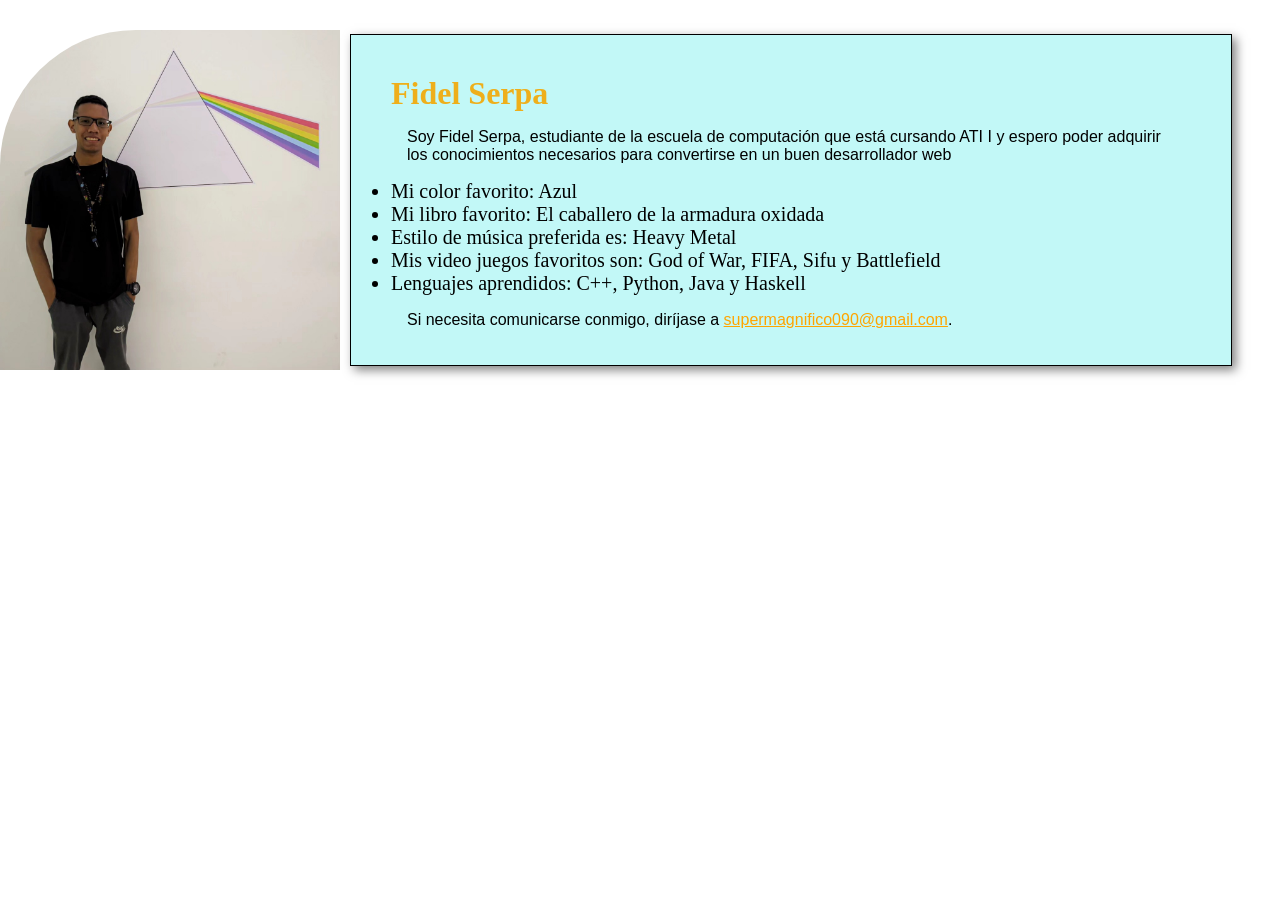
==== 26476320/perfil.html @ 5250720b "primera versión página perfil" ====
<!DOCTYPE html>
<html lang="es">
<head>
    <meta charset="UTF-8">
    <meta name="viewport" content="width=device-width, initial-scale=1.0">
    <title>Fidel Serpa</title>
    <link rel="icon" href="favicon.ico">
    <style>
        *{
            margin: 0;
            padding: 0;
        }

        .container {

            display: flex;
            height: 400px;
            align-items: center;
        }

        .description{
            display: absolute;
            top: 0;
            height: 250px;
            padding: 40px;
            background-color: rgb(194, 248, 247);
            width: 800px;
            border: 1px solid black;
            box-shadow: 4px 4px 10px rgba(0, 0, 0, 0.5);
        }


        .description p{
            font-family: 'Lucida Sans', 'Lucida Sans Regular', 'Lucida Grande', 'Lucida Sans Unicode', Geneva, Verdana, sans-serif;
            margin: 2%;
        }


        a:link{
            color: orange;
        }
        a:visited{
            color: red;
            background-color: transparent;
            text-decoration: none;
        }
    
        .image {
            display: inline-block;
            border-top-left-radius: 40%;
            flex: 0 0 auto;
            margin-right: 10px;
            width: 340px;
        }

        li{
            font-size: 20px;
        }

        .titulo{
            color: rgb(238, 175, 27);
            font-weight: bold;
        }

    </style>
</head>
<body>

    <div class="container">
        <img src="fidel.jpg" alt="fidel" class="image">
        <div class="description">
                    <h1 class="titulo">Fidel Serpa</h1>
                    <p>Soy Fidel Serpa, estudiante de la escuela de computación que está cursando ATI I y espero poder adquirir los conocimientos necesarios para convertirse en un buen desarrollador web</p>
                    <ul>
                        <li>Mi color favorito: Azul</li>
                        <li>Mi libro favorito: El caballero de la armadura oxidada</li>
                        <li>Estilo de música preferida es: Heavy Metal</li>
                        <li>Mis video juegos favoritos son: God of War,  FIFA, Sifu y Battlefield</li>
                        <li>Lenguajes aprendidos: C++, Python, Java y Haskell</li>
                    </ul>
                    <p>Si necesita comunicarse conmigo, diríjase a <a href="mailto:supermagnifico090@gmail.com" >supermagnifico090@gmail.com</a>.</p>
        </div>
    </div>


</body>
</html>
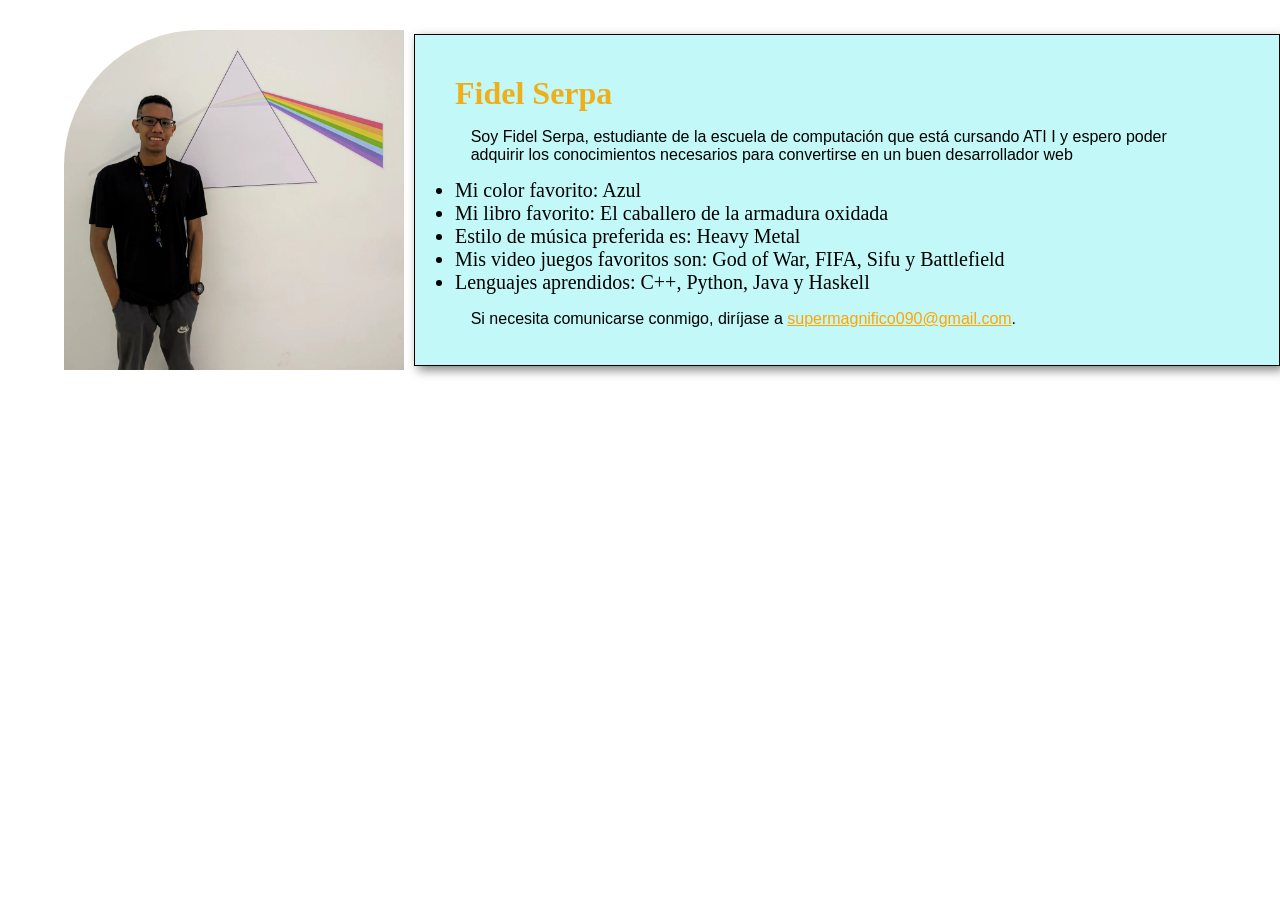
==== commit 7dc55d91: "hojas de estilo compartidas" ====
--- a/26476320/perfil.html
+++ b/26476320/perfil.html
@@ -5,6 +5,7 @@
     <meta name="viewport" content="width=device-width, initial-scale=1.0">
     <title>Fidel Serpa</title>
     <link rel="icon" href="favicon.ico">
+    <link rel="stylesheet" href="../css/style.css">
     <style>
         *{
             margin: 0;
--- a/css/style.css
+++ b/css/style.css
@@ -0,0 +1,142 @@
+
+*{
+    margin: 0;
+    padding: 0;
+}
+
+.container {
+    margin-left: 5%;
+    display: flex;
+    height: 400px;
+    align-items: center;
+}
+
+.description{
+    display: absolute;
+    top: 0;
+    height: 250px;
+    padding: 40px;
+    background-color: rgb(194, 248, 247);
+    width: 800px;
+    border: 1px solid black;
+    box-shadow: 4px 4px 10px rgba(0, 0, 0, 0.5);
+}
+
+
+.description p{
+    font-family: 'Lucida Sans', 'Lucida Sans Regular', 'Lucida Grande', 'Lucida Sans Unicode', Geneva, Verdana, sans-serif;
+    margin: 2%;
+}
+
+
+a:link{
+    color: orange;
+}
+a:visited{
+    color: red;
+    background-color: transparent;
+    text-decoration: none;
+}
+
+.image {
+    display: inline-block;
+    border-top-left-radius: 40%;
+    flex: 0 0 auto;
+    margin-right: 10px;
+    width: 340px;
+}
+
+li{
+    font-size: 20px;
+}
+
+.titulo{
+    color: rgb(238, 175, 27);
+    font-weight: bold;
+}
+/*estilos index*/
+
+
+header{
+    margin-bottom: 10px;
+}
+
+nav {
+  color: white;
+  font-weight: bold;
+  font-size: 1.5rem;
+  background-color: lightblue;
+  width: 100%;
+  padding-top: 2%;
+  padding-bottom: 2%;
+}
+
+
+.lista_nav li {
+text-align: center;
+/*background-color: red;*/
+display: inline-block;
+width: 30.33%;
+border-left: 1px solid white;
+cursor: default;
+}
+
+
+.lista_nav  span{
+    font-size: 1rem;
+}
+
+form button{
+    width: 30%;
+    height: 25px;
+    border-radius: 5%;
+    border: 1px solid rgb(198, 238, 138);
+    background-color: rgb(198, 238, 138);
+    
+    cursor: pointer;
+}
+
+form button:hover{
+    background-color: rgb(161, 245, 119);
+}
+
+
+.lista_section{
+    list-style-type: none;
+    padding: 2%;
+    background-color: rgb(231, 246, 251);
+    text-align: center;
+}
+
+.lista_section li {
+    background-color: rgb(191, 198, 208);
+    margin-bottom: 10px;
+    padding: 2%;
+    display: inline-block;
+    margin: 5px 50px;
+    transition: background-color, transform, color, 2s;
+    text-align: center;
+    cursor: pointer;
+}
+
+.lista_section li:hover{
+    background-color: #99c5dd;
+    transform: rotate(30deg);
+    color: green;
+}
+
+.lista_section img{
+    width: 150px;
+    height: 150px;
+    display: block;
+    margin: 0 auto;
+}
+
+.footer-ucv p{
+    margin-top: 1%;
+    padding-bottom: 2%;
+    padding-top: 2%;
+    color: white;
+    background-color: lightblue;
+    text-align: center;
+}
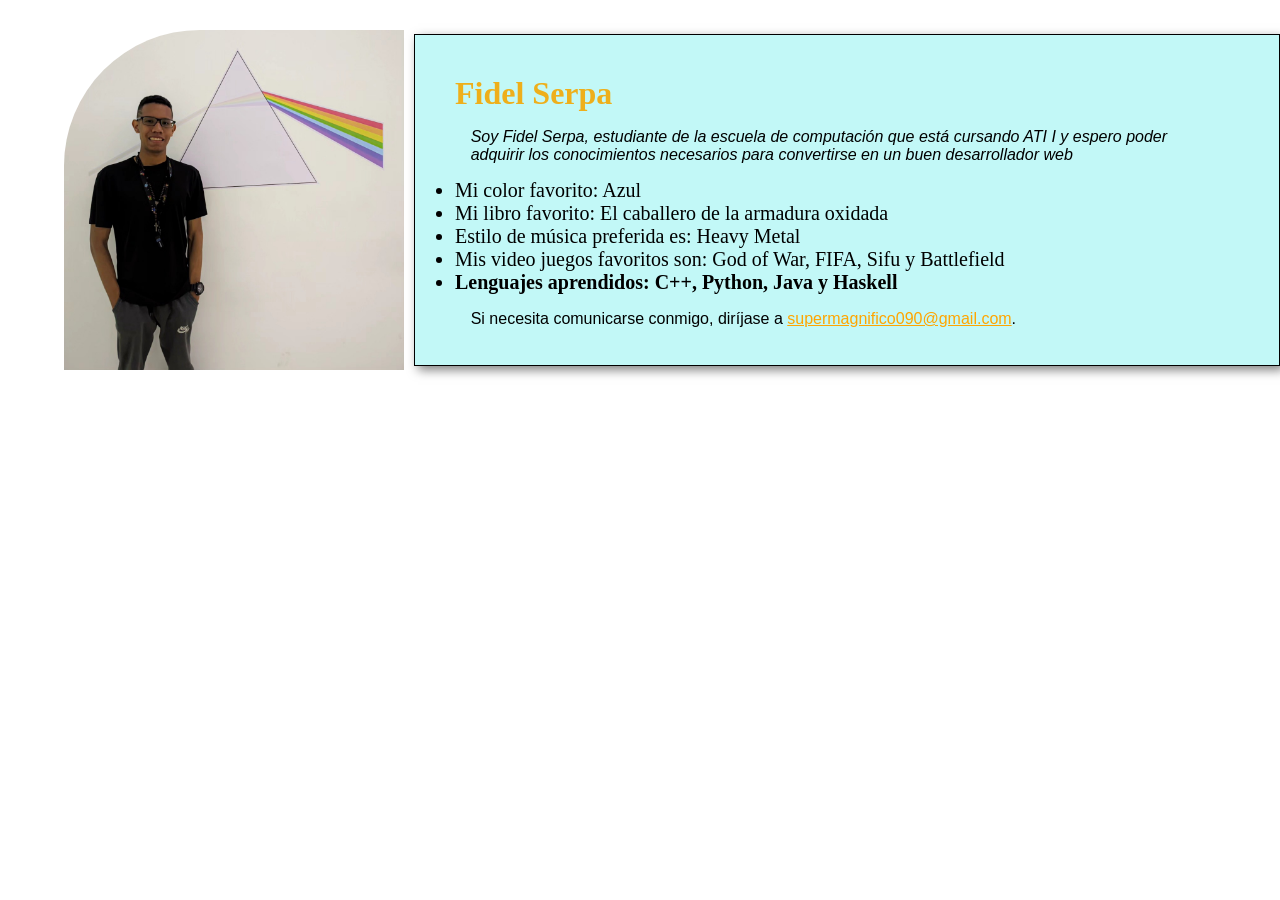
==== commit b121b140: "CSS en file externo chequeado" ====
--- a/26476320/perfil.html
+++ b/26476320/perfil.html
@@ -6,64 +6,6 @@
     <title>Fidel Serpa</title>
     <link rel="icon" href="favicon.ico">
     <link rel="stylesheet" href="../css/style.css">
-    <style>
-        *{
-            margin: 0;
-            padding: 0;
-        }
-
-        .container {
-
-            display: flex;
-            height: 400px;
-            align-items: center;
-        }
-
-        .description{
-            display: absolute;
-            top: 0;
-            height: 250px;
-            padding: 40px;
-            background-color: rgb(194, 248, 247);
-            width: 800px;
-            border: 1px solid black;
-            box-shadow: 4px 4px 10px rgba(0, 0, 0, 0.5);
-        }
-
-
-        .description p{
-            font-family: 'Lucida Sans', 'Lucida Sans Regular', 'Lucida Grande', 'Lucida Sans Unicode', Geneva, Verdana, sans-serif;
-            margin: 2%;
-        }
-
-
-        a:link{
-            color: orange;
-        }
-        a:visited{
-            color: red;
-            background-color: transparent;
-            text-decoration: none;
-        }
-    
-        .image {
-            display: inline-block;
-            border-top-left-radius: 40%;
-            flex: 0 0 auto;
-            margin-right: 10px;
-            width: 340px;
-        }
-
-        li{
-            font-size: 20px;
-        }
-
-        .titulo{
-            color: rgb(238, 175, 27);
-            font-weight: bold;
-        }
-
-    </style>
 </head>
 <body>
 
@@ -71,13 +13,17 @@
         <img src="fidel.jpg" alt="fidel" class="image">
         <div class="description">
                     <h1 class="titulo">Fidel Serpa</h1>
-                    <p>Soy Fidel Serpa, estudiante de la escuela de computación que está cursando ATI I y espero poder adquirir los conocimientos necesarios para convertirse en un buen desarrollador web</p>
-                    <ul>
+                    <p>
+                        <i>
+                        Soy Fidel Serpa, estudiante de la escuela de computación que está cursando ATI I y espero poder adquirir los conocimientos necesarios para convertirse en un buen desarrollador web
+                        </i>
+                    </p>
+                        <ul>
                         <li>Mi color favorito: Azul</li>
                         <li>Mi libro favorito: El caballero de la armadura oxidada</li>
                         <li>Estilo de música preferida es: Heavy Metal</li>
                         <li>Mis video juegos favoritos son: God of War,  FIFA, Sifu y Battlefield</li>
-                        <li>Lenguajes aprendidos: C++, Python, Java y Haskell</li>
+                        <li><b>Lenguajes aprendidos: C++, Python, Java y Haskell</li></b>
                     </ul>
                     <p>Si necesita comunicarse conmigo, diríjase a <a href="mailto:supermagnifico090@gmail.com" >supermagnifico090@gmail.com</a>.</p>
         </div>
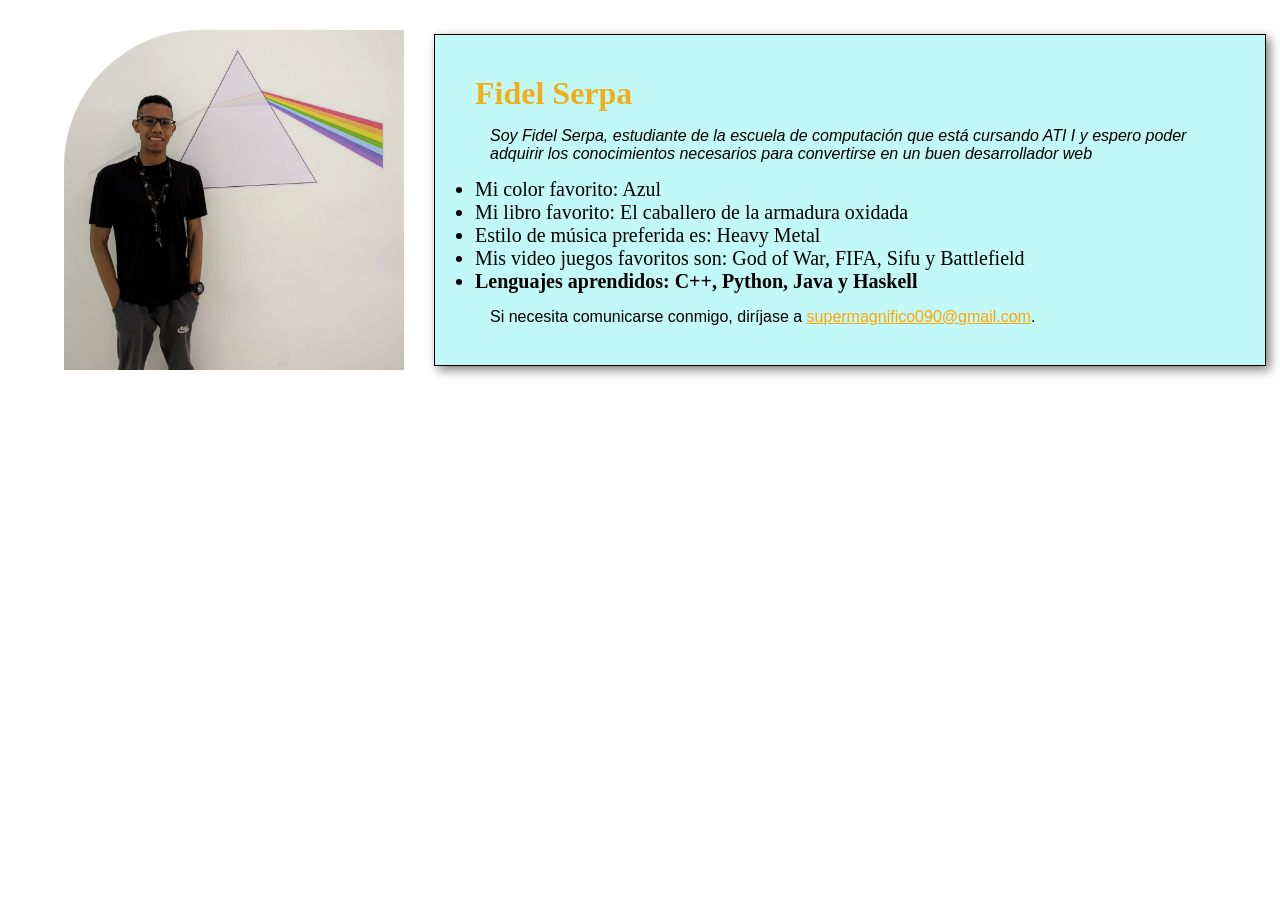
==== commit 7d4b3c33: "version responsive" ====
--- a/26476320/perfil.html
+++ b/26476320/perfil.html
@@ -10,7 +10,8 @@
 <body>
 
     <div class="container">
-        <img src="fidel.jpg" alt="fidel" class="image">
+        <img src="26476320Grande.jpg" alt="Versión grande de la imagen" class="imagen-desktop">
+        <img src="26476320Pequena.jpg" alt="Versión pequeña de la imagen" class="imagen-mobile">
         <div class="description">
                     <h1 class="titulo">Fidel Serpa</h1>
                     <p>
@@ -18,7 +19,7 @@
                         Soy Fidel Serpa, estudiante de la escuela de computación que está cursando ATI I y espero poder adquirir los conocimientos necesarios para convertirse en un buen desarrollador web
                         </i>
                     </p>
-                        <ul>
+                    <ul>
                         <li>Mi color favorito: Azul</li>
                         <li>Mi libro favorito: El caballero de la armadura oxidada</li>
                         <li>Estilo de música preferida es: Heavy Metal</li>
--- a/css/style.css
+++ b/css/style.css
@@ -9,6 +9,8 @@
     display: flex;
     height: 400px;
     align-items: center;
+    gap: 20px;
+    flex-direction: row;
 }
 
 .description{
@@ -17,7 +19,7 @@
     height: 250px;
     padding: 40px;
     background-color: rgb(194, 248, 247);
-    width: 800px;
+    width: 750px;
     border: 1px solid black;
     box-shadow: 4px 4px 10px rgba(0, 0, 0, 0.5);
 }
@@ -36,14 +38,6 @@
     color: red;
     background-color: transparent;
     text-decoration: none;
-}
-
-.image {
-    display: inline-block;
-    border-top-left-radius: 40%;
-    flex: 0 0 auto;
-    margin-right: 10px;
-    width: 340px;
 }
 
 li{
@@ -139,4 +133,85 @@
     color: white;
     background-color: lightblue;
     text-align: center;
-}+}
+
+
+.imagen-desktop {
+    display: inline-block;
+    border-top-left-radius: 40%;
+    flex: 0 0 auto;
+    margin-right: 10px;
+    width: 340px;
+
+}
+
+.imagen-mobile {
+    display: none;
+    border-top-left-radius: 40%;
+    flex: 0 0 auto;
+    margin-right: 10px;
+    width: 40%;
+}
+
+@media (max-width: 1200px) {
+
+    body {
+    font-size: 0.85rem; 
+    }
+    h1 {
+    font-size: 3.0rem;
+    }
+
+    .description{
+        width: 45vw;
+        height: 60vh;
+        margin-top: 18vh;
+    }
+}
+
+@media (max-width: 768px) {
+    body {
+    font-size: 0.80rem; 
+    }
+    h1 {
+    font-size: 2.0rem; 
+    }
+
+    .imagen-desktop {
+        display: none; 
+    }
+
+
+
+    .description{
+        width: 35vw;
+        height: 80vh;
+        margin-top: 40vh;
+    }
+
+    .imagen-mobile {
+    display: block; 
+    }
+}
+
+@media (max-width: 480px) {
+
+    body {
+    font-size: 0.75rem;
+    }
+    h1 {
+    font-size: 2rem; 
+    }
+    .container{
+        flex-direction: column;
+    }
+
+    .description{
+        width: 50%;
+        height: 60vh;
+        margin-top: 2vh;
+    }
+
+}
+
+
